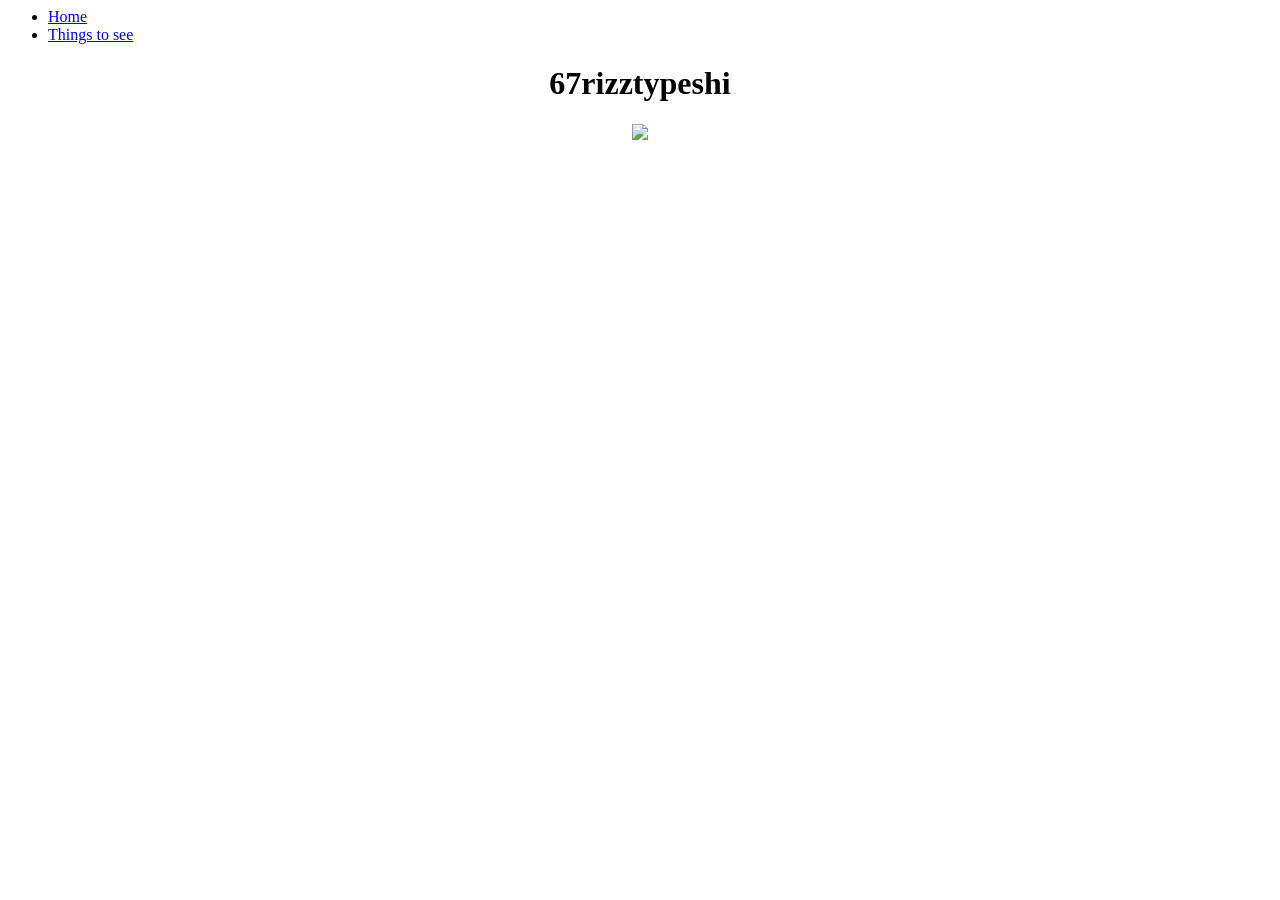
==== index.html @ 32c5e29a "yessah1" ====
<html>
<!doctype html>
<html>
<head> 
<meta charset="utf-8">
<title>Home</title>
<link href="../Style.css" rel="stylesheet" type="text/css">
</head>

<body>
<nav>
		<ul>
			<li><a href="index.html">Home</a></li>
			<li><a href="page1.html"> Things to see </a></li>	
		</ul>
	</nav>
	<center> 
  <h1>67rizztypeshi</h1>
		<img src="https://encrypted-tbn0.gstatic.com/images?q=tbn:ANd9GcTIkiQ6PdYb6mwtwgjHuPMaJMLIPS0F9nxR-MoBr6E7JPFqwFw:https://cdn.vectorstock.com/i/1000v/45/47/3d-golden-number-67-isolated-on-white-background-vector-36384547.jpg&s">
	</center>
</body>
</html>







</html>
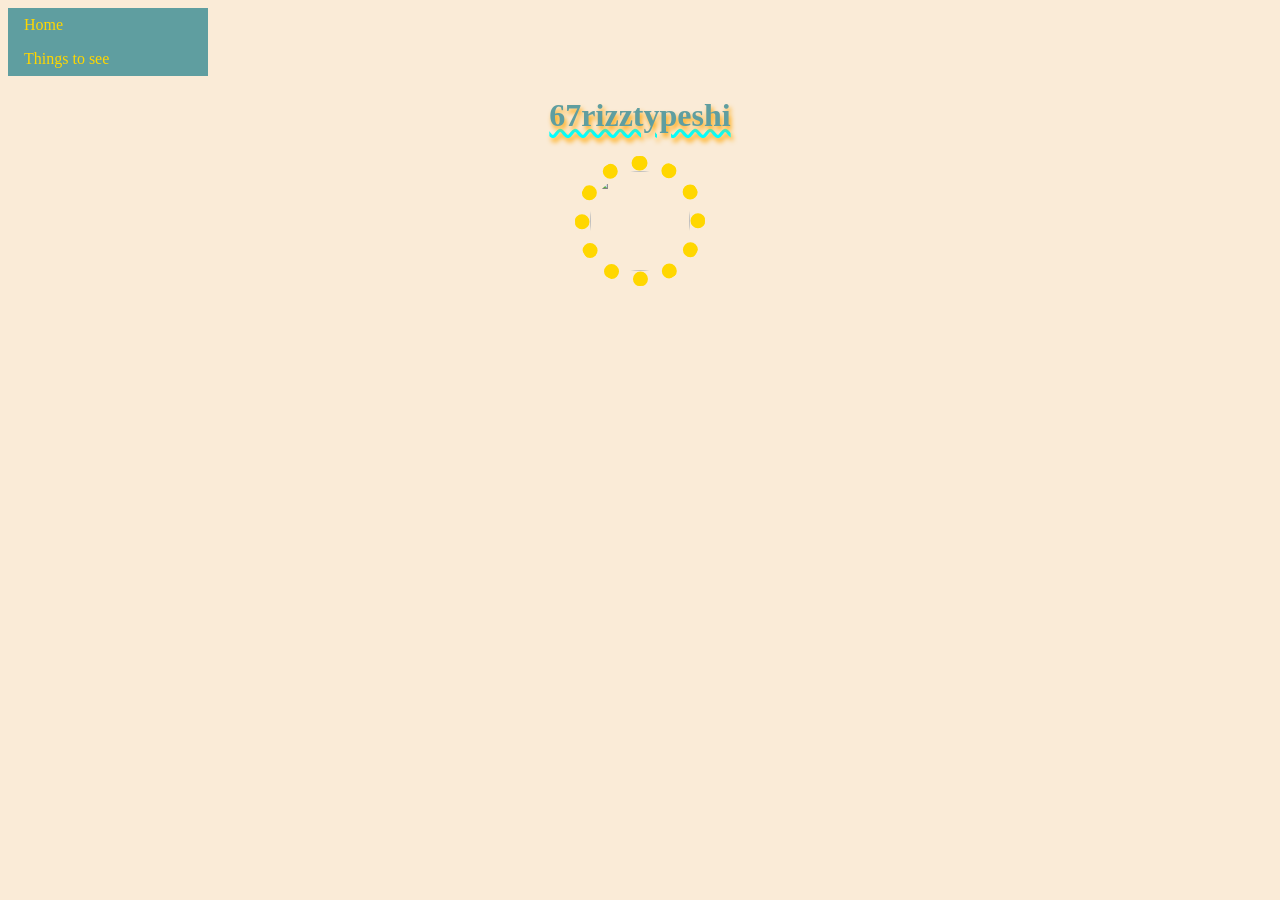
==== commit e5ae6f0f: "Update index.html" ====
--- a/index.html
+++ b/index.html
@@ -4,14 +4,14 @@
 <head> 
 <meta charset="utf-8">
 <title>Home</title>
-<link href="../Style.css" rel="stylesheet" type="text/css">
+<link href="../style.css" rel="stylesheet" type="text/css">
 </head>
 
 <body>
 <nav>
 		<ul>
 			<li><a href="index.html">Home</a></li>
-			<li><a href="page1.html"> Things to see </a></li>	
+			<li><a href="Page1.html"> Things to see </a></li>	
 		</ul>
 	</nav>
 	<center> 
--- a/style.css
+++ b/style.css
@@ -0,0 +1,39 @@
+
+
+body {
+	background-color: antiquewhite;
+}
+
+img {
+	width: 100px;
+	border: 15px dotted gold;
+	border-radius: 50%;
+}
+
+h1 {
+	text-decoration: underline wavy;
+	text-decoration-color: aqua;
+	color: cadetblue;
+	text-shadow: 2px 4px 5px orange;
+}
+
+ul {
+	list-style-type: none;
+	background-color: cadetblue;
+	width: 200px;
+	margin: 0;
+	padding: 0;
+}
+
+li a {
+	display: block;
+	text-decoration: none;
+	color: gold;	
+	padding: 8px 16px;
+}
+
+li a:hover {
+	background-color: white;
+	color:papayawhip;
+}
+
